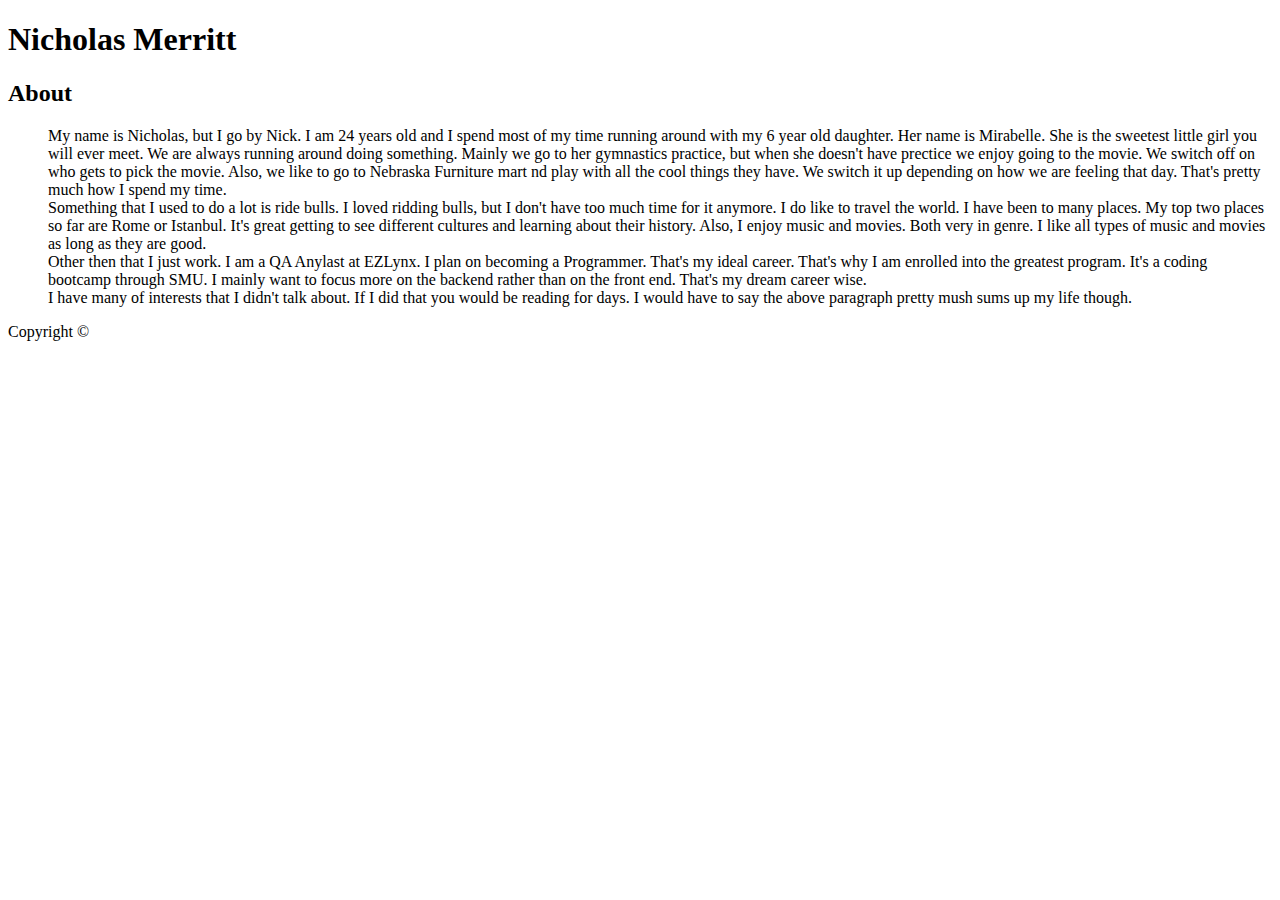
==== index.html @ 8fc3f7ae "Adding more to my css" ====
<!DOCTYPE html>
<html lang="en">
<head>
    <meta charset="UTF-8">
    <meta name="viewport" content="width=device-width, initial-scale=1.0">
    <meta http-equiv="X-UA-Compatible" content="ie=edge">
    <link rel="stylesheet" type="text/css" href="C:\Users\nicho\code\Basic-Portfolio\css\style.css">
    <title>My Portfolio</title>
</head>
<body>

            <div>
                    <h1 class="myname">Nicholas Merritt</h1>
            </div>
            

            <div class="aboutsection">
                    <h2 class="abouttitle">About</h2>
                
                        <div>
                                <p>
                                        <ul>
                                            <section>My name is Nicholas, but I go by Nick. I am 24 years old and I spend most of my time running around with my 6 year old daughter.
                                            Her name is Mirabelle. She is the sweetest little girl you will ever meet. We are always running around doing something. 
                                            Mainly we go to her gymnastics practice, but when she doesn't have prectice we enjoy going to the movie. We switch off on who
                                            gets to pick the movie. Also, we like to go to Nebraska Furniture mart nd play with all the cool things they have. We switch it
                                            up depending on how we are feeling that day. That's pretty much how I spend my time. </section>

                                            <section>Something that I used to do a lot is ride bulls. I loved ridding bulls, but I don't have too much time for it anymore. I do like 
                                            to travel the world. I have been to many places. My top two places so far are Rome or Istanbul. It's great getting to see 
                                            different cultures and learning about their history. Also, I enjoy music and movies. Both very in genre. I like all types of music
                                            and movies as long as they are good. </section>

                                            <section>Other then that I just work. I am a QA Anylast at EZLynx. I plan on becoming a Programmer. That's my ideal career. That's why I am
                                            enrolled into the greatest program. It's a coding bootcamp through SMU. I mainly want to focus more on the backend rather than on 
                                            the front end. That's my dream career wise. </section>

                                            <section>I have many of interests that I didn't talk about. If I did that you would be reading for days. I would have to say the above
                                            paragraph pretty mush sums up my life though. </section>
                                        </ul>

                                </p>
                        </div>
                

            </div>            
                    <footer>
                    
                            <p>Copyright ©</p>
                    </footer>
    
</body>
</html>
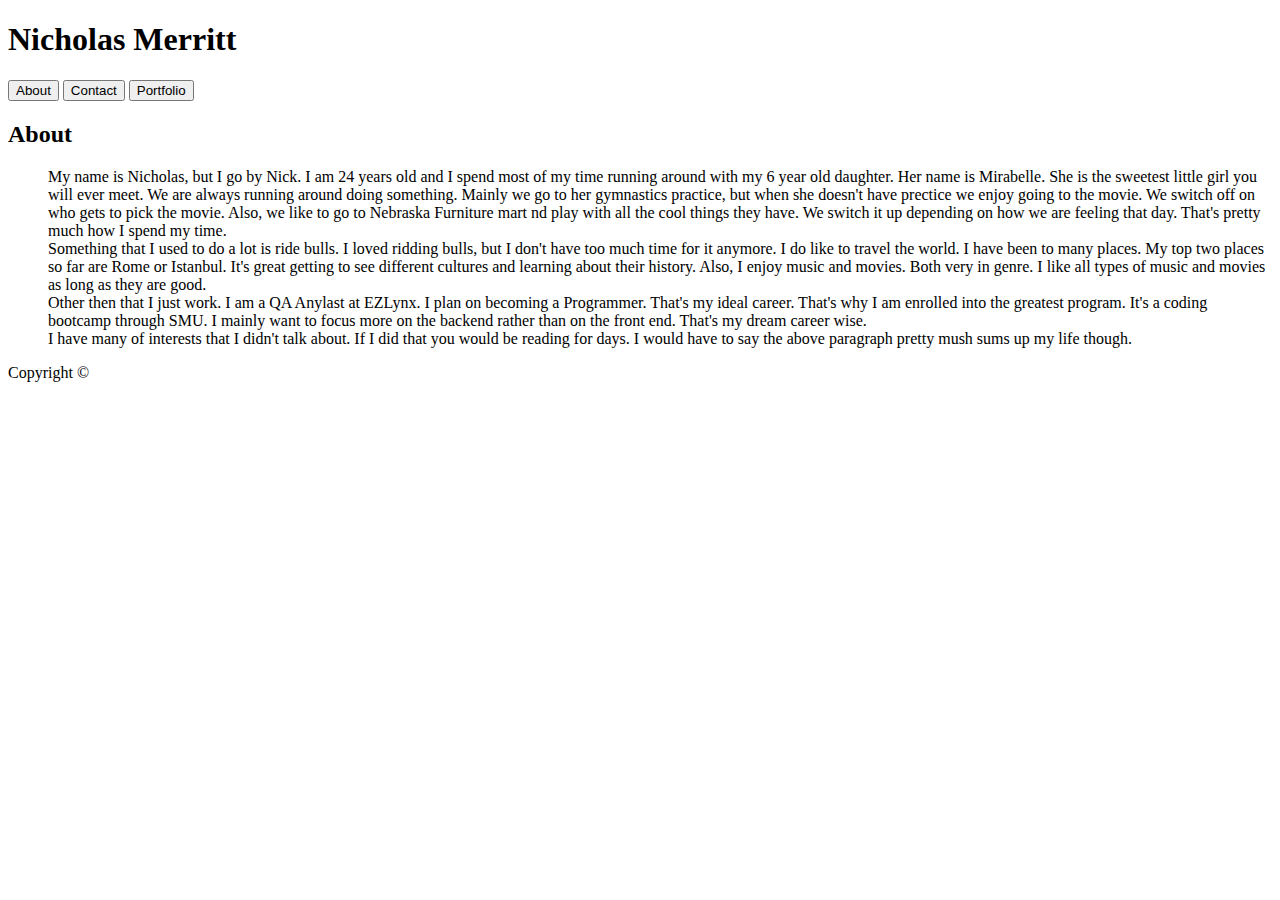
==== commit d5b62026: "Adding more to my css and html" ====
--- a/index.html
+++ b/index.html
@@ -9,38 +9,43 @@
 </head>
 <body>
 
-            <div>
+            <div Inline>
                     <h1 class="myname">Nicholas Merritt</h1>
+                    <button class="tablinks" onclick="openCity(event, 'London')">About</button>
+                    <button class="tablinks" onclick="window.location.href='/contact.html'">Contact</button>
+                    <button class="tablinks" onclick="openCity(event, 'Tokyo')">Portfolio</button>
             </div>
             
-
+            <div class="atitle">
+                <h2 class="abouttitle">About</h2>
+            </div class= "background">
+            
             <div class="aboutsection">
-                    <h2 class="abouttitle">About</h2>
                 
-                        <div>
+                        
                                 <p>
                                         <ul>
-                                            <section>My name is Nicholas, but I go by Nick. I am 24 years old and I spend most of my time running around with my 6 year old daughter.
+                                            <section class="p1">My name is Nicholas, but I go by Nick. I am 24 years old and I spend most of my time running around with my 6 year old daughter.
                                             Her name is Mirabelle. She is the sweetest little girl you will ever meet. We are always running around doing something. 
                                             Mainly we go to her gymnastics practice, but when she doesn't have prectice we enjoy going to the movie. We switch off on who
                                             gets to pick the movie. Also, we like to go to Nebraska Furniture mart nd play with all the cool things they have. We switch it
                                             up depending on how we are feeling that day. That's pretty much how I spend my time. </section>
 
-                                            <section>Something that I used to do a lot is ride bulls. I loved ridding bulls, but I don't have too much time for it anymore. I do like 
+                                            <section class="p2">Something that I used to do a lot is ride bulls. I loved ridding bulls, but I don't have too much time for it anymore. I do like 
                                             to travel the world. I have been to many places. My top two places so far are Rome or Istanbul. It's great getting to see 
                                             different cultures and learning about their history. Also, I enjoy music and movies. Both very in genre. I like all types of music
                                             and movies as long as they are good. </section>
 
-                                            <section>Other then that I just work. I am a QA Anylast at EZLynx. I plan on becoming a Programmer. That's my ideal career. That's why I am
+                                            <section class="p3">Other then that I just work. I am a QA Anylast at EZLynx. I plan on becoming a Programmer. That's my ideal career. That's why I am
                                             enrolled into the greatest program. It's a coding bootcamp through SMU. I mainly want to focus more on the backend rather than on 
                                             the front end. That's my dream career wise. </section>
 
-                                            <section>I have many of interests that I didn't talk about. If I did that you would be reading for days. I would have to say the above
+                                            <section class="p4">I have many of interests that I didn't talk about. If I did that you would be reading for days. I would have to say the above
                                             paragraph pretty mush sums up my life though. </section>
                                         </ul>
 
                                 </p>
-                        </div>
+                        
                 
 
             </div>            
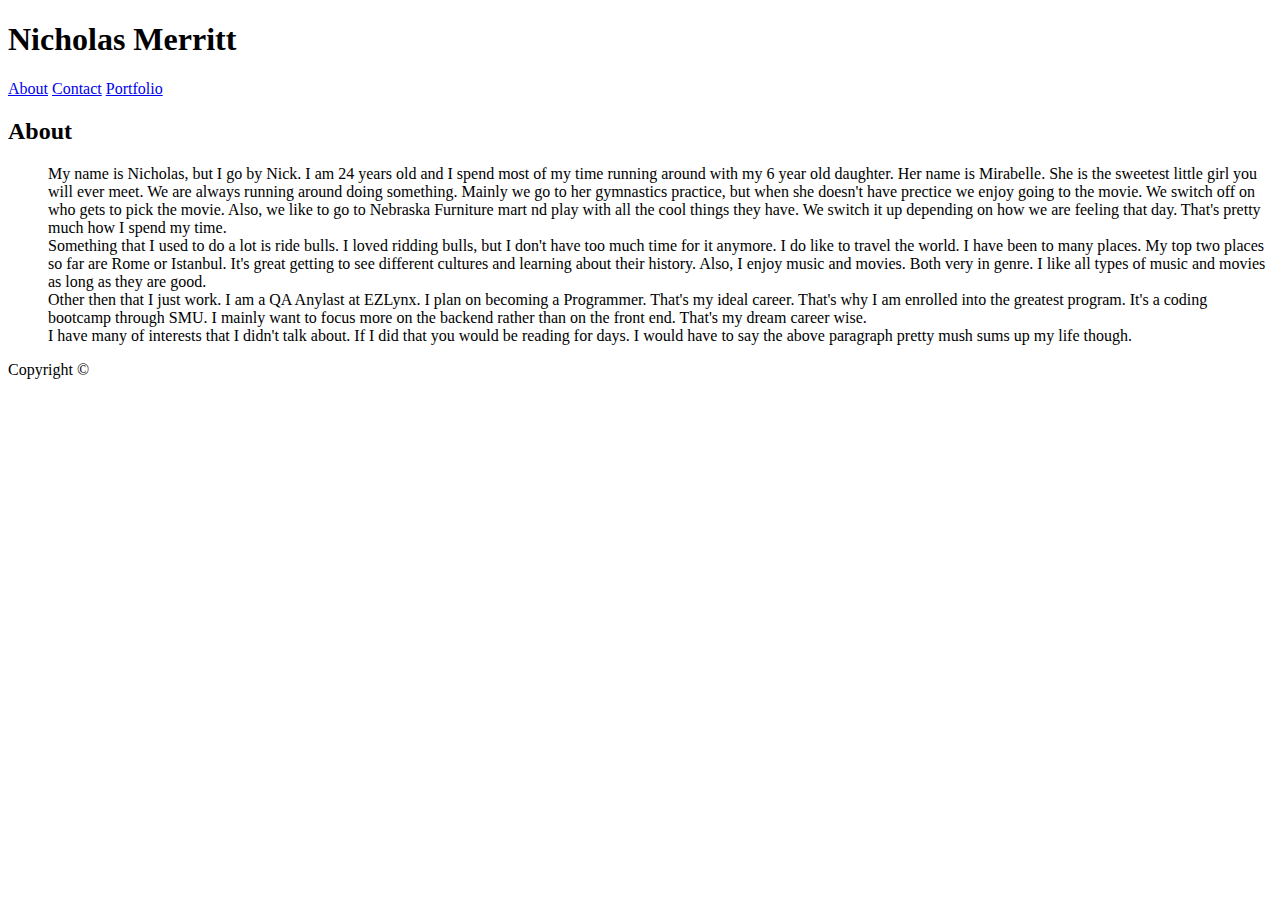
==== commit a27cedef: "Started on my Contact page" ====
--- a/index.html
+++ b/index.html
@@ -9,16 +9,18 @@
 </head>
 <body>
 
-            <div Inline>
-                    <h1 class="myname">Nicholas Merritt</h1>
-                    <button class="tablinks" onclick="openCity(event, 'London')">About</button>
-                    <button class="tablinks" onclick="window.location.href='/contact.html'">Contact</button>
-                    <button class="tablinks" onclick="openCity(event, 'Tokyo')">Portfolio</button>
+            <div>
+                    <span inline>
+                                <h1 inline class="myname">Nicholas Merritt</h1>
+                                <a class="tablinks" href="index.html">About</a>
+                                <a class="tablinks" href="contact.html">Contact</a>
+                                <a class="tablinks" href="portfolio.html">Portfolio</a>
+                    </span>
             </div>
             
             <div class="atitle">
                 <h2 class="abouttitle">About</h2>
-            </div class= "background">
+            </div>
             
             <div class="aboutsection">
                 
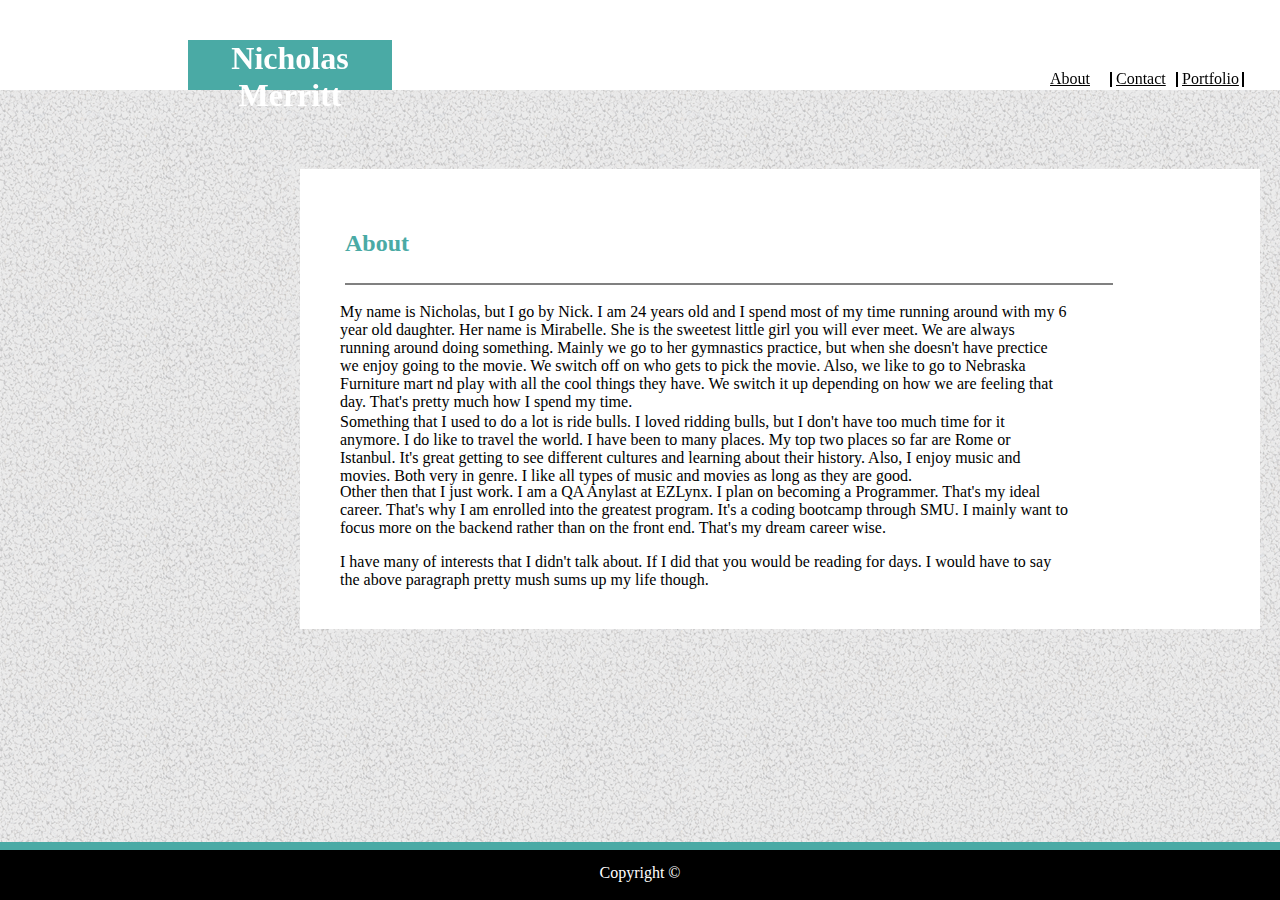
==== commit a20add6b: "made changes to my css to try to keep element positions when monitor sizes are different" ====
--- a/index.html
+++ b/index.html
@@ -1,60 +1,74 @@
 <!DOCTYPE html>
-<html lang="en">
+<html lang="en" id="wrapper">
+
 <head>
-    <meta charset="UTF-8">
-    <meta name="viewport" content="width=device-width, initial-scale=1.0">
-    <meta http-equiv="X-UA-Compatible" content="ie=edge">
-    <link rel="stylesheet" type="text/css" href="C:\Users\nicho\code\Basic-Portfolio\css\style.css">
-    <title>My Portfolio</title>
+        <meta charset="UTF-8">
+        <meta name="viewport" content="width=device-width, initial-scale=1.0">
+        <meta http-equiv="X-UA-Compatible" content="ie=edge">
+        <link rel="stylesheet" type="text/css" href="css/style.css">
+        <title>My Portfolio</title>
 </head>
+
 <body>
 
-            <div>
-                    <span inline>
-                                <h1 inline class="myname">Nicholas Merritt</h1>
-                                <a class="tablinks" href="index.html">About</a>
-                                <a class="tablinks" href="contact.html">Contact</a>
-                                <a class="tablinks" href="portfolio.html">Portfolio</a>
-                    </span>
-            </div>
-            
-            <div class="atitle">
+        <div class="header">
+                <span inline>
+                        <h1 inline class="myname">Nicholas Merritt</h1>
+                        <a class="tablinks" href="index.html">About</a>
+                        <a class="tablinks" href="contact.html">Contact</a>
+                        <a class="tablinks" href="portfolio.html">Portfolio</a>
+                </span>
+        </div>
+
+        <div class="atitle">
                 <h2 class="abouttitle">About</h2>
-            </div>
-            
-            <div class="aboutsection">
-                
-                        
-                                <p>
-                                        <ul>
-                                            <section class="p1">My name is Nicholas, but I go by Nick. I am 24 years old and I spend most of my time running around with my 6 year old daughter.
-                                            Her name is Mirabelle. She is the sweetest little girl you will ever meet. We are always running around doing something. 
-                                            Mainly we go to her gymnastics practice, but when she doesn't have prectice we enjoy going to the movie. We switch off on who
-                                            gets to pick the movie. Also, we like to go to Nebraska Furniture mart nd play with all the cool things they have. We switch it
-                                            up depending on how we are feeling that day. That's pretty much how I spend my time. </section>
 
-                                            <section class="p2">Something that I used to do a lot is ride bulls. I loved ridding bulls, but I don't have too much time for it anymore. I do like 
-                                            to travel the world. I have been to many places. My top two places so far are Rome or Istanbul. It's great getting to see 
-                                            different cultures and learning about their history. Also, I enjoy music and movies. Both very in genre. I like all types of music
-                                            and movies as long as they are good. </section>
 
-                                            <section class="p3">Other then that I just work. I am a QA Anylast at EZLynx. I plan on becoming a Programmer. That's my ideal career. That's why I am
-                                            enrolled into the greatest program. It's a coding bootcamp through SMU. I mainly want to focus more on the backend rather than on 
-                                            the front end. That's my dream career wise. </section>
+                <div class="aboutsection">
 
-                                            <section class="p4">I have many of interests that I didn't talk about. If I did that you would be reading for days. I would have to say the above
-                                            paragraph pretty mush sums up my life though. </section>
-                                        </ul>
 
-                                </p>
-                        
-                
+                        <p>
+                                <ul>
+                                        <section class="p1">My name is Nicholas, but I go by Nick. I am 24 years old and
+                                                I spend most of my time running around with my 6 year old daughter.
+                                                Her name is Mirabelle. She is the sweetest little girl you will ever
+                                                meet. We are always running around doing something.
+                                                Mainly we go to her gymnastics practice, but when she doesn't have
+                                                prectice we enjoy going to the movie. We switch off on who
+                                                gets to pick the movie. Also, we like to go to Nebraska Furniture mart
+                                                nd play with all the cool things they have. We switch it
+                                                up depending on how we are feeling that day. That's pretty much how I
+                                                spend my time. </section>
 
-            </div>            
-                    <footer>
-                    
-                            <p>Copyright ©</p>
-                    </footer>
-    
+                                        <section class="p2">Something that I used to do a lot is ride bulls. I loved
+                                                ridding bulls, but I don't have too much time for it anymore. I do like
+                                                to travel the world. I have been to many places. My top two places so
+                                                far are Rome or Istanbul. It's great getting to see
+                                                different cultures and learning about their history. Also, I enjoy music
+                                                and movies. Both very in genre. I like all types of music
+                                                and movies as long as they are good. </section>
+
+                                        <section class="p3">Other then that I just work. I am a QA Anylast at EZLynx. I
+                                                plan on becoming a Programmer. That's my ideal career. That's why I am
+                                                enrolled into the greatest program. It's a coding bootcamp through SMU.
+                                                I mainly want to focus more on the backend rather than on
+                                                the front end. That's my dream career wise. </section>
+
+                                        <section class="p4">I have many of interests that I didn't talk about. If I did
+                                                that you would be reading for days. I would have to say the above
+                                                paragraph pretty mush sums up my life though. </section>
+                                </ul>
+
+                        </p>
+                </div>
+
+
+        </div>
+        <footer>
+
+                <p>Copyright ©</p>
+        </footer>
+
 </body>
+
 </html>--- a/css/style.css
+++ b/css/style.css
@@ -0,0 +1,156 @@
+.myname {
+    background-color: #4aaaa5;
+    height: 50px;
+    width: 16%;
+    margin: auto;
+    color: white;
+    text-align: center;
+    position: relative;
+    top: 40px;
+    right: 350px;
+  }
+
+  .myname2 {
+    background-color: #4aaaa5;
+    height: 50px;
+    width: 16%;
+    margin: auto;
+    color: white;
+    text-align: center;
+    position: relative;
+    top: 40px;
+    right: 358px;
+  }
+
+.aboutsection {
+  margin:  auto;
+  height: 460px;
+  width: 960px;
+  background-color: white;
+  }
+
+.abouttitle {
+  color: #4aaaa5;
+  height: 50px;
+  width: 80%;
+  margin-bottom: 20px;
+  margin-top: 50px;
+  position: absolute;
+  top: 30px;
+  left: 45px;
+  background-color: white;
+  border-bottom: 2px solid grey;
+  display: inline-block;
+  line-height: 0.85;
+  }
+
+  .atitle {
+    text-decoration: underline;
+    position: fixed;
+    top: 17%;
+    left: 300px;
+  }
+
+  .p1 {
+    position: absolute;
+    top: 150px;
+    margin-right: 20%;
+  }
+
+  .p2 {
+    position: absolute;
+    top: 260px;
+    margin-right: 20%;
+  }
+
+  .p3 {
+    position: absolute;
+    top: 330px;
+    margin-right: 20%;
+  }
+
+  .p4 {
+    position: absolute;
+    top: 400px;
+    margin-right: 20%;
+  }
+
+  body {
+    background-image: url('../images/gravel.png');
+    border-color: white;
+  }
+
+  .tablinks {
+    position: relative;
+    top: 20px;
+    left: 1050px;
+    width: 60px;
+    height: 15px;
+    color: black;
+    border-right: 2px solid black;
+    display: inline-block;
+    line-height: 0.85;
+
+  }
+
+  footer{
+    background-color: black;
+    border-top: 8px solid #4aaaa5;
+    display: inline-block;
+    line-height: 0.85;
+    color: white;
+    height: 50px;
+    width: 100%;
+    position: fixed;
+    bottom: 0%;
+    left: 0%;
+    text-align: center;
+  }
+
+  input[type=text], select, textarea {
+    width: 100%;
+    padding: 12px;
+    border: 1px solid #ccc;
+    border-radius: 4px;
+    box-sizing: border-box;
+    margin-top: 6px;
+    margin-bottom: 16px;
+    resize: vertical;
+  }
+
+  input[type=submit] {
+    background-color: #4CAF50;
+    color: white;
+    padding: 12px 20px;
+    border: none;
+    border-radius: 4px;
+    cursor: pointer;
+  }
+
+  .form {
+    border-radius: 5px;
+    background-color: white;
+    padding: 20px;
+    width: 62%;
+    height: 72%;
+    margin-left: 275px;
+    position: fixed;
+    top: 14%;
+    left: 260;
+  }
+
+  .header {
+    width: 100%;
+    height: 90px;
+    background-color: white;
+    position: fixed;
+    top: 0%;
+    left: 0%;
+  }
+
+  #wrapper {
+    margin-left:auto;
+    margin-right:auto;
+  }
+
+  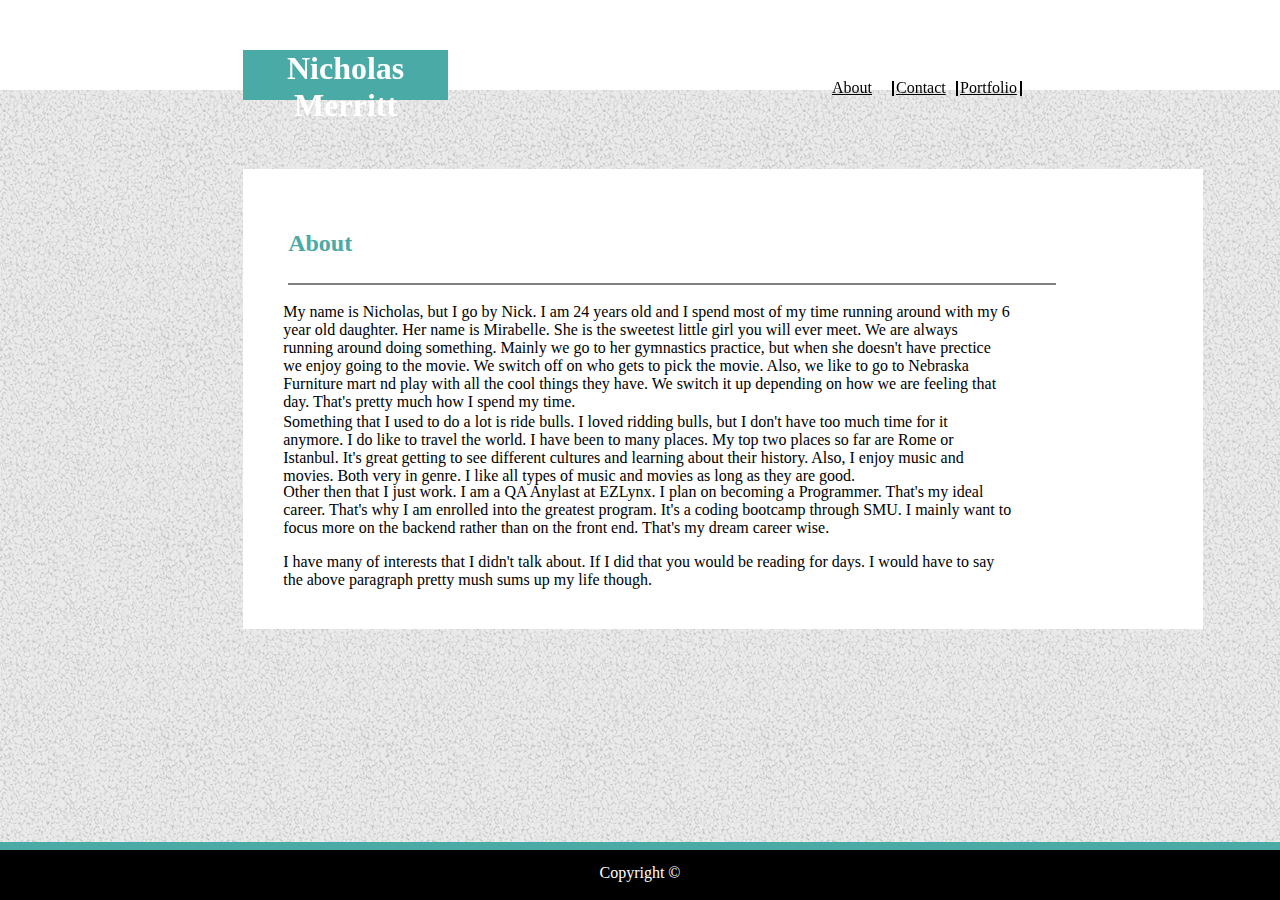
==== commit be78b6ea: "I made changes to my css to help with positioning" ====
--- a/index.html
+++ b/index.html
@@ -1,22 +1,22 @@
 <!DOCTYPE html>
-<html lang="en" id="wrapper">
+<html lang="en">
 
 <head>
         <meta charset="UTF-8">
         <meta name="viewport" content="width=device-width, initial-scale=1.0">
         <meta http-equiv="X-UA-Compatible" content="ie=edge">
-        <link rel="stylesheet" type="text/css" href="css/style.css">
+        <link rel="stylesheet" type="text/css" href="assests/css/style.css">
         <title>My Portfolio</title>
 </head>
 
-<body>
+<body id="wrapper">
 
-        <div class="header">
-                <span inline>
+        <div>
+                <span inline class="header">
                         <h1 inline class="myname">Nicholas Merritt</h1>
-                        <a class="tablinks" href="index.html">About</a>
-                        <a class="tablinks" href="contact.html">Contact</a>
-                        <a class="tablinks" href="portfolio.html">Portfolio</a>
+                        <a class="tablinks1" href="index.html">About</a>
+                        <a class="tablinks2" href="contact.html">Contact</a>
+                        <a class="tablinks3" href="portfolio.html">Portfolio</a>
                 </span>
         </div>
 
--- a/assests/css/style.css
+++ b/assests/css/style.css
@@ -0,0 +1,199 @@
+.myname {
+    background-color: #4aaaa5;
+    height: 50px;
+    width: 16%;
+    margin: auto;
+    color: white;
+    text-align: center;
+    position: fixed;
+    top: 5.6%;
+    right: 65%;
+  }
+
+  .myname2 {
+    background-color: #4aaaa5;
+    height: 50px;
+    width: 16%;
+    margin: auto;
+    color: white;
+    text-align: center;
+    position: relative;
+    top: 40px;
+    right: 358px;
+  }
+
+.aboutsection {
+  margin:  auto;
+  height: 460px;
+  width: 960px;
+  background-color: white;
+  }
+
+.abouttitle {
+  color: #4aaaa5;
+  height: 50px;
+  width: 80%;
+  margin-bottom: 20px;
+  margin-top: 50px;
+  position: absolute;
+  top: 30px;
+  left: 45px;
+  background-color: white;
+  border-bottom: 2px solid grey;
+  display: inline-block;
+  line-height: 0.85;
+  }
+
+  .atitle {
+    margin: auto;
+    text-decoration: underline;
+    position: fixed;
+    top: 17%;
+    left: 19%;
+  }
+
+  .p1 {
+    position: absolute;
+    top: 150px;
+    margin-right: 20%;
+  }
+
+  .p2 {
+    position: absolute;
+    top: 260px;
+    margin-right: 20%;
+  }
+
+  .p3 {
+    position: absolute;
+    top: 330px;
+    margin-right: 20%;
+  }
+
+  .p4 {
+    position: absolute;
+    top: 400px;
+    margin-right: 20%;
+  }
+
+  body {
+    background-image: url('../images/gravel.png');
+    border-color: white;
+  }
+
+  .tablinks1 {
+    position: fixed;
+    top: 9%;
+    left: 65%;
+    width: 60px;
+    height: 15px;
+    color: black;
+    border-right: 2px solid black;
+    display: inline-block;
+    line-height: 0.85;
+
+  }
+
+  .tablinks2 {
+    position: fixed;
+    top: 9%;
+    left: 70%;
+    width: 60px;
+    height: 15px;
+    color: black;
+    border-right: 2px solid black;
+    display: inline-block;
+    line-height: 0.85;
+  }
+
+  .tablinks3 {
+    position: fixed;
+    top: 9%;
+    left: 75%;
+    width: 60px;
+    height: 15px;
+    color: black;
+    border-right: 2px solid black;
+    display: inline-block;
+    line-height: 0.85;
+  }
+
+  footer{
+    background-color: black;
+    border-top: 8px solid #4aaaa5;
+    display: inline-block;
+    line-height: 0.85;
+    color: white;
+    height: 50px;
+    width: 100%;
+    position: fixed;
+    bottom: 0%;
+    left: 0%;
+    text-align: center;
+  }
+
+  input[type=text], select, textarea {
+    width: 100%;
+    padding: 12px;
+    border: 1px solid #ccc;
+    border-radius: 4px;
+    box-sizing: border-box;
+    margin-top: 6px;
+    margin-bottom: 16px;
+    resize: vertical;
+  }
+
+  input[type=submit] {
+    background-color: #4CAF50;
+    color: white;
+    padding: 12px 20px;
+    border: none;
+    border-radius: 4px;
+    cursor: pointer;
+  }
+
+  .form {
+    border-radius: 5px;
+    background-color: white;
+    padding: 20px;
+    width: 62%;
+    height: 72%;
+    margin-left: 275px;
+    position: fixed;
+    top: 14%;
+    left: 260;
+  }
+
+  .header {
+    width: 100%;
+    height: 90px;
+    background-color: white;
+    position: fixed;
+    top: 0%;
+    left: 0%;
+  }
+
+  #wrapper {
+    margin-left:auto;
+    margin-right:auto;
+    width:960px;
+  }
+
+  .abouttitle2 {
+    color: #4aaaa5;
+    height: 50px;
+    width: 80%;
+    margin-bottom: 20px;
+    margin-top: 50px;
+    position: absolute;
+    top: 0px;
+    left: 45px;
+    background-color: white;
+    border-bottom: 2px solid grey;
+    display: inline-block;
+    line-height: 0.85;
+  }
+
+
+
+  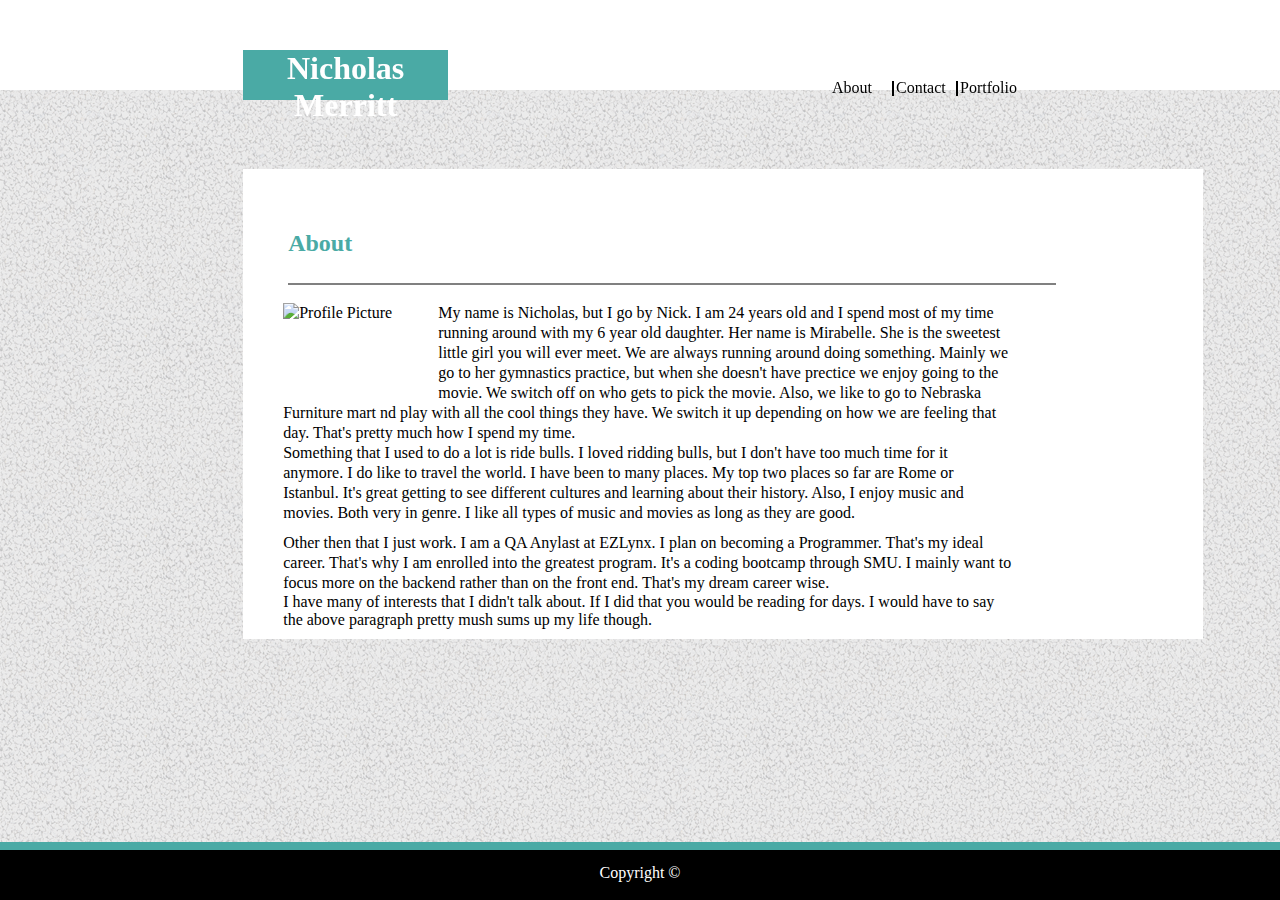
==== commit 161aa51b: "changed positioning" ====
--- a/index.html
+++ b/index.html
@@ -11,14 +11,15 @@
 
 <body id="wrapper">
 
-        <div>
-                <span inline class="header">
-                        <h1 inline class="myname">Nicholas Merritt</h1>
-                        <a class="tablinks1" href="index.html">About</a>
-                        <a class="tablinks2" href="contact.html">Contact</a>
-                        <a class="tablinks3" href="portfolio.html">Portfolio</a>
-                </span>
-        </div>
+        
+                <div class="header">
+                                <span inline>
+                                        <h1 inline id="mynameh1">Nicholas Merritt</h1>
+                                        <a class="tablinks1" href="index.html">About</a>
+                                        <a class="tablinks2" href="contact.html">Contact</a>
+                                        <a class="tablinks3" href="portfolio.html">Portfolio</a>
+                                </span>
+        
 
         <div class="atitle">
                 <h2 class="abouttitle">About</h2>
@@ -29,7 +30,9 @@
 
                         <p>
                                 <ul>
-                                        <section class="p1">My name is Nicholas, but I go by Nick. I am 24 years old and
+                                                
+                                        <section class="p1"> <img class="Profilepic" src="assests/images/Headphones.jpg" alt="Profile Picture">
+                                                My name is Nicholas, but I go by Nick. I am 24 years old and
                                                 I spend most of my time running around with my 6 year old daughter.
                                                 Her name is Mirabelle. She is the sweetest little girl you will ever
                                                 meet. We are always running around doing something.
@@ -38,7 +41,9 @@
                                                 gets to pick the movie. Also, we like to go to Nebraska Furniture mart
                                                 nd play with all the cool things they have. We switch it
                                                 up depending on how we are feeling that day. That's pretty much how I
-                                                spend my time. </section>
+                                                spend my time. 
+                                                
+                                        </section>
 
                                         <section class="p2">Something that I used to do a lot is ride bulls. I loved
                                                 ridding bulls, but I don't have too much time for it anymore. I do like
--- a/assests/css/style.css
+++ b/assests/css/style.css
@@ -1,4 +1,4 @@
-.myname {
+#mynameh1 {
     background-color: #4aaaa5;
     height: 50px;
     width: 16%;
@@ -17,14 +17,14 @@
     margin: auto;
     color: white;
     text-align: center;
-    position: relative;
-    top: 40px;
-    right: 358px;
+    position: fixed;
+    top: 5.6%;
+    right: 65%;
   }
 
 .aboutsection {
   margin:  auto;
-  height: 460px;
+  height: 470px;
   width: 960px;
   background-color: white;
   }
@@ -52,27 +52,37 @@
     left: 19%;
   }
 
+  .Profilepic {
+    height: 100px;
+    width: 150px;
+    float: left;
+    padding-right: 5px;
+  }
+
   .p1 {
     position: absolute;
     top: 150px;
     margin-right: 20%;
+    line-height: 20px;
   }
 
   .p2 {
     position: absolute;
-    top: 260px;
+    top: 290px;
     margin-right: 20%;
+    line-height: 20px;
   }
 
   .p3 {
     position: absolute;
-    top: 330px;
+    top: 380px;
     margin-right: 20%;
+    line-height: 20px;
   }
 
   .p4 {
     position: absolute;
-    top: 400px;
+    top: 440px;
     margin-right: 20%;
   }
 
@@ -91,7 +101,7 @@
     border-right: 2px solid black;
     display: inline-block;
     line-height: 0.85;
-
+    text-decoration: none;
   }
 
   .tablinks2 {
@@ -104,6 +114,7 @@
     border-right: 2px solid black;
     display: inline-block;
     line-height: 0.85;
+    text-decoration: none;
   }
 
   .tablinks3 {
@@ -113,9 +124,9 @@
     width: 60px;
     height: 15px;
     color: black;
-    border-right: 2px solid black;
     display: inline-block;
     line-height: 0.85;
+    text-decoration: none;
   }
 
   footer{
@@ -150,6 +161,11 @@
     border: none;
     border-radius: 4px;
     cursor: pointer;
+  }
+
+  input[type=submit]:hover {
+    background-color: purple;
+    color: pink;
   }
 
   .form {
@@ -194,6 +210,439 @@
     line-height: 0.85;
   }
 
+  .business {
+    width: 150px;
+    height: 160px;
+    position: absolute;
+    top: 25%;
+    left: 5%;
+
+  }
+
+  .portfoliosection {
+    margin:  auto;
+    height: 500px;
+    width: 960px;
+    background-color: white;
+    }
+
+    .sports {
+      width: 150px;
+      height: 160px;
+      position: absolute;
+      top: 25%;
+      left: 25%;
+    }
+
+    .food {
+      width: 150px;
+      height: 160px;
+      position: absolute;
+      top: 25%;
+      left: 45%;
+    }
+
+    .technics {
+      width: 150px;
+      height: 160px;
+      position: absolute;
+      top: 65%;
+      left: 5%;
+    }
+
+    .fun {
+      width: 150px;
+      height: 160px;
+      position: absolute;
+      top: 65%;
+      left: 25%;
+    }
+
+    .bottom-left1 {
+      position: absolute;
+      top: 50%;
+      left: 5%;
+      background-color: #4aaaa5;
+      width: 15.6%;
+      height: 6%;
+      text-align: center;
+      color: white;
+      font-family: 'Srisakdi', cursive;
+    }
+
+    .bottom-left2 {
+      position: absolute;
+      top: 50%;
+      left: 25%;
+      background-color: #4aaaa5;
+      width: 15.6%;
+      height: 6%;
+      text-align: center;
+      color: white;
+      font-family: 'Srisakdi', cursive;
+    }
+
+    .bottom-left3 {
+      position: absolute;
+      top: 50%;
+      left: 45%;
+      background-color: #4aaaa5;
+      width: 15.6%;
+      height: 6%;
+      text-align: center;
+      color: white;
+      font-family: 'Srisakdi', cursive;
+    }
+
+    .bottom-left4 {
+      position: absolute;
+      top: 90%;
+      left: 5%;
+      background-color: #4aaaa5;
+      width: 15.6%;
+      height: 6%;
+      text-align: center;
+      color: white;
+      font-family: 'Srisakdi', cursive;
+    }
+
+    .bottom-left5 {
+      position: absolute;
+      top: 90%;
+      left: 25%;
+      background-color: #4aaaa5;
+      width: 15.6%;
+      height: 6%;
+      text-align: center;
+      color: white;
+      font-family: 'Srisakdi', cursive;
+    }
+
+    @media only screen and (min-width : 1824px) {
+      #mynameh1 {
+        background-color: #4aaaa5;
+        height: 50px;
+        width: 16%;
+        margin: auto;
+        color: white;
+        text-align: center;
+        position: fixed;
+        top: 2%;
+        right: 65%;
+        font-size: 30px;
+      }
+    
+      .myname2 {
+        background-color: #4aaaa5;
+        height: 50px;
+        width: 16%;
+        margin: auto;
+        color: white;
+        text-align: center;
+        position: fixed;
+        top: 4.5%;
+        right: 65%;
+        font-size: 30px;
+      }
+    
+    .aboutsection {
+      margin:  auto;
+      height: 470px;
+      width: 960px;
+      background-color: white;
+      }
+    
+    .abouttitle {
+      color: #4aaaa5;
+      height: 50px;
+      width: 80%;
+      margin-bottom: 20px;
+      margin-top: 50px;
+      position: absolute;
+      top: 30px;
+      left: 45px;
+      background-color: white;
+      border-bottom: 2px solid grey;
+      display: inline-block;
+      line-height: 0.85;
+      }
+    
+      .atitle {
+        margin: auto;
+        text-decoration: underline;
+        position: fixed;
+        top: 17%;
+        left: 19%;
+      }
+    
+      .Profilepic {
+        height: 100px;
+        width: 150px;
+        float: left;
+        padding-right: 5px;
+      }
+    
+      .p1 {
+        position: absolute;
+        top: 150px;
+        margin-right: 20%;
+        line-height: 20px;
+      }
+    
+      .p2 {
+        position: absolute;
+        top: 290px;
+        margin-right: 20%;
+        line-height: 20px;
+      }
+    
+      .p3 {
+        position: absolute;
+        top: 380px;
+        margin-right: 20%;
+        line-height: 20px;
+      }
+    
+      .p4 {
+        position: absolute;
+        top: 440px;
+        margin-right: 20%;
+      }
+    
+      body {
+        background-image: url('../images/gravel.png');
+        border-color: white;
+      }
+    
+      .tablinks1 {
+        position: fixed;
+        top: 9%;
+        left: 65%;
+        width: 60px;
+        height: 15px;
+        color: black;
+        border-right: 2px solid black;
+        display: inline-block;
+        line-height: 0.85;
+        text-decoration: none;
+      }
+    
+      .tablinks2 {
+        position: fixed;
+        top: 9%;
+        left: 70%;
+        width: 60px;
+        height: 15px;
+        color: black;
+        border-right: 2px solid black;
+        display: inline-block;
+        line-height: 0.85;
+        text-decoration: none;
+      }
+    
+      .tablinks3 {
+        position: fixed;
+        top: 9%;
+        left: 75%;
+        width: 60px;
+        height: 15px;
+        color: black;
+        display: inline-block;
+        line-height: 0.85;
+        text-decoration: none;
+      }
+    
+      footer{
+        background-color: black;
+        border-top: 8px solid #4aaaa5;
+        display: inline-block;
+        line-height: 0.85;
+        color: white;
+        height: 50px;
+        width: 100%;
+        position: fixed;
+        bottom: 0%;
+        left: 0%;
+        text-align: center;
+      }
+    
+      input[type=text], select, textarea {
+        width: 100%;
+        padding: 12px;
+        border: 1px solid #ccc;
+        border-radius: 4px;
+        box-sizing: border-box;
+        margin-top: 6px;
+        margin-bottom: 16px;
+        resize: vertical;
+      }
+    
+      input[type=submit] {
+        background-color: #4CAF50;
+        color: white;
+        padding: 12px 20px;
+        border: none;
+        border-radius: 4px;
+        cursor: pointer;
+      }
+    
+      input[type=submit]:hover {
+        background-color: purple;
+        color: pink;
+      }
+    
+      .form {
+        border-radius: 5px;
+        background-color: white;
+        padding: 20px;
+        width: 62%;
+        height: 72%;
+        margin-left: 275px;
+        position: fixed;
+        top: 14%;
+        left: 260;
+      }
+    
+      .header {
+        width: 100%;
+        height: 90px;
+        background-color: white;
+        position: fixed;
+        top: 0%;
+        left: 0%;
+      }
+    
+      #wrapper {
+        margin-left:auto;
+        margin-right:auto;
+        width:960px;
+      }
+    
+      .abouttitle2 {
+        color: #4aaaa5;
+        height: 50px;
+        width: 80%;
+        margin-bottom: 20px;
+        margin-top: 50px;
+        position: absolute;
+        top: 0px;
+        left: 45px;
+        background-color: white;
+        border-bottom: 2px solid grey;
+        display: inline-block;
+        line-height: 0.85;
+      }
+    
+      .business {
+        width: 150px;
+        height: 160px;
+        position: absolute;
+        top: 25%;
+        left: 5%;
+    
+      }
+    
+      .portfoliosection {
+        margin:  auto;
+        height: 500px;
+        width: 960px;
+        background-color: white;
+        }
+    
+        .sports {
+          width: 150px;
+          height: 160px;
+          position: absolute;
+          top: 25%;
+          left: 25%;
+        }
+    
+        .food {
+          width: 150px;
+          height: 160px;
+          position: absolute;
+          top: 25%;
+          left: 45%;
+        }
+    
+        .technics {
+          width: 150px;
+          height: 160px;
+          position: absolute;
+          top: 65%;
+          left: 5%;
+        }
+    
+        .fun {
+          width: 150px;
+          height: 160px;
+          position: absolute;
+          top: 65%;
+          left: 25%;
+        }
+    
+        .bottom-left1 {
+          position: absolute;
+          top: 50%;
+          left: 5%;
+          background-color: #4aaaa5;
+          width: 15.6%;
+          height: 6%;
+          text-align: center;
+          color: white;
+          font-family: 'Srisakdi', cursive;
+        }
+    
+        .bottom-left2 {
+          position: absolute;
+          top: 50%;
+          left: 25%;
+          background-color: #4aaaa5;
+          width: 15.6%;
+          height: 6%;
+          text-align: center;
+          color: white;
+          font-family: 'Srisakdi', cursive;
+        }
+    
+        .bottom-left3 {
+          position: absolute;
+          top: 50%;
+          left: 45%;
+          background-color: #4aaaa5;
+          width: 15.6%;
+          height: 6%;
+          text-align: center;
+          color: white;
+          font-family: 'Srisakdi', cursive;
+        }
+    
+        .bottom-left4 {
+          position: absolute;
+          top: 90%;
+          left: 5%;
+          background-color: #4aaaa5;
+          width: 15.6%;
+          height: 6%;
+          text-align: center;
+          color: white;
+          font-family: 'Srisakdi', cursive;
+        }
+    
+        .bottom-left5 {
+          position: absolute;
+          top: 90%;
+          left: 25%;
+          background-color: #4aaaa5;
+          width: 15.6%;
+          height: 6%;
+          text-align: center;
+          color: white;
+          font-family: 'Srisakdi', cursive;
+        }
+      }
+  
+
 
 
   